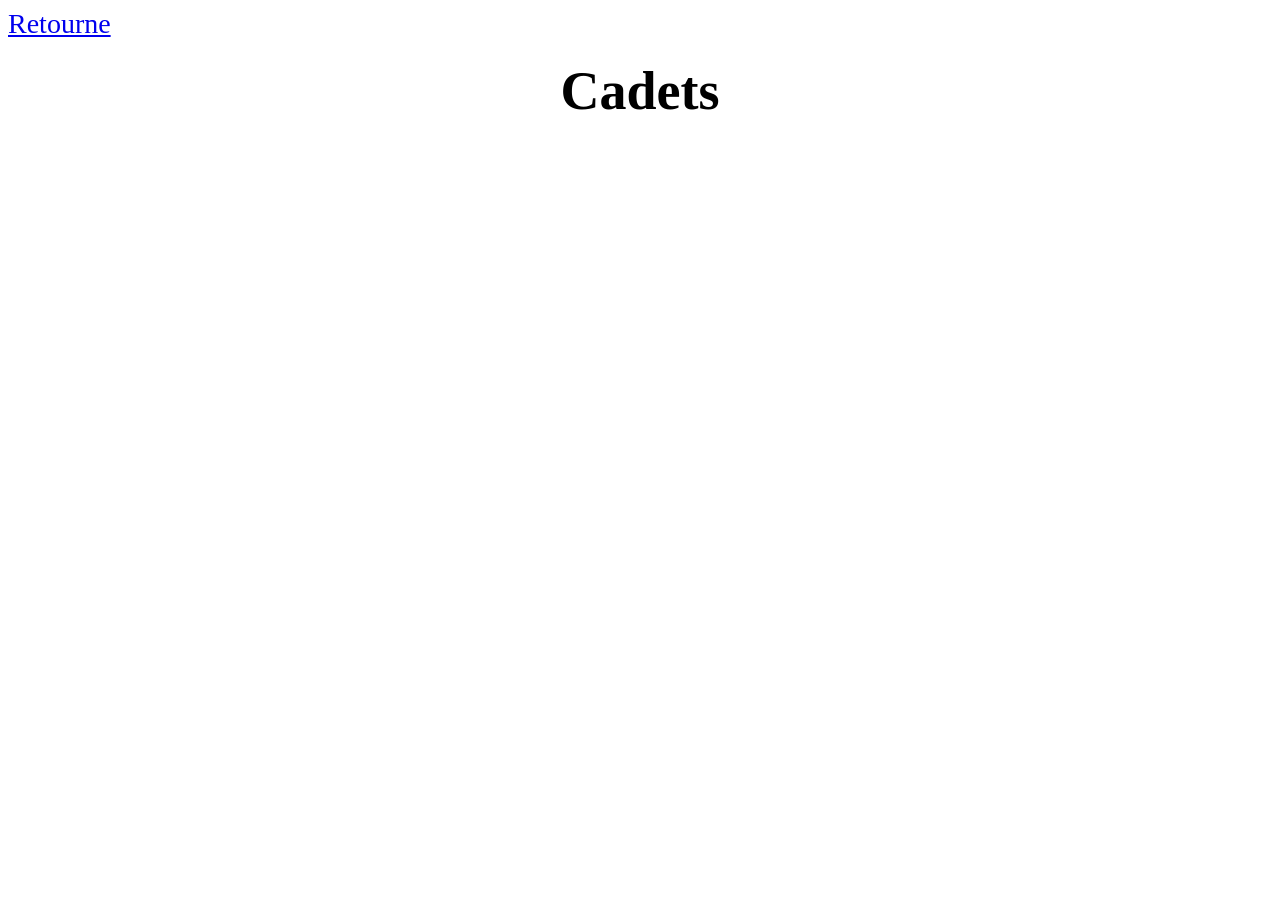
==== HTML/Cadets.html @ db4fbd9b "Add files via upload" ====
<html lang="en" dir="ltr">
  <head>
    <meta charset="utf-8">
    <title>Cadets</title>
  </head>
  <style>
    .title {
  font-family: Comic Sans MS;
   text-align: center;
   font-size: 54px;
   font-weight: bold;
   margin-top: 20px;
 }
 .circle-button {
   font-size: 28px;
 }
  </style>
  <body>
    <a href="../index.html"
       class="circle-button">Retourne</a>
      <div class="title">Cadets</div>
  </body>
</html>
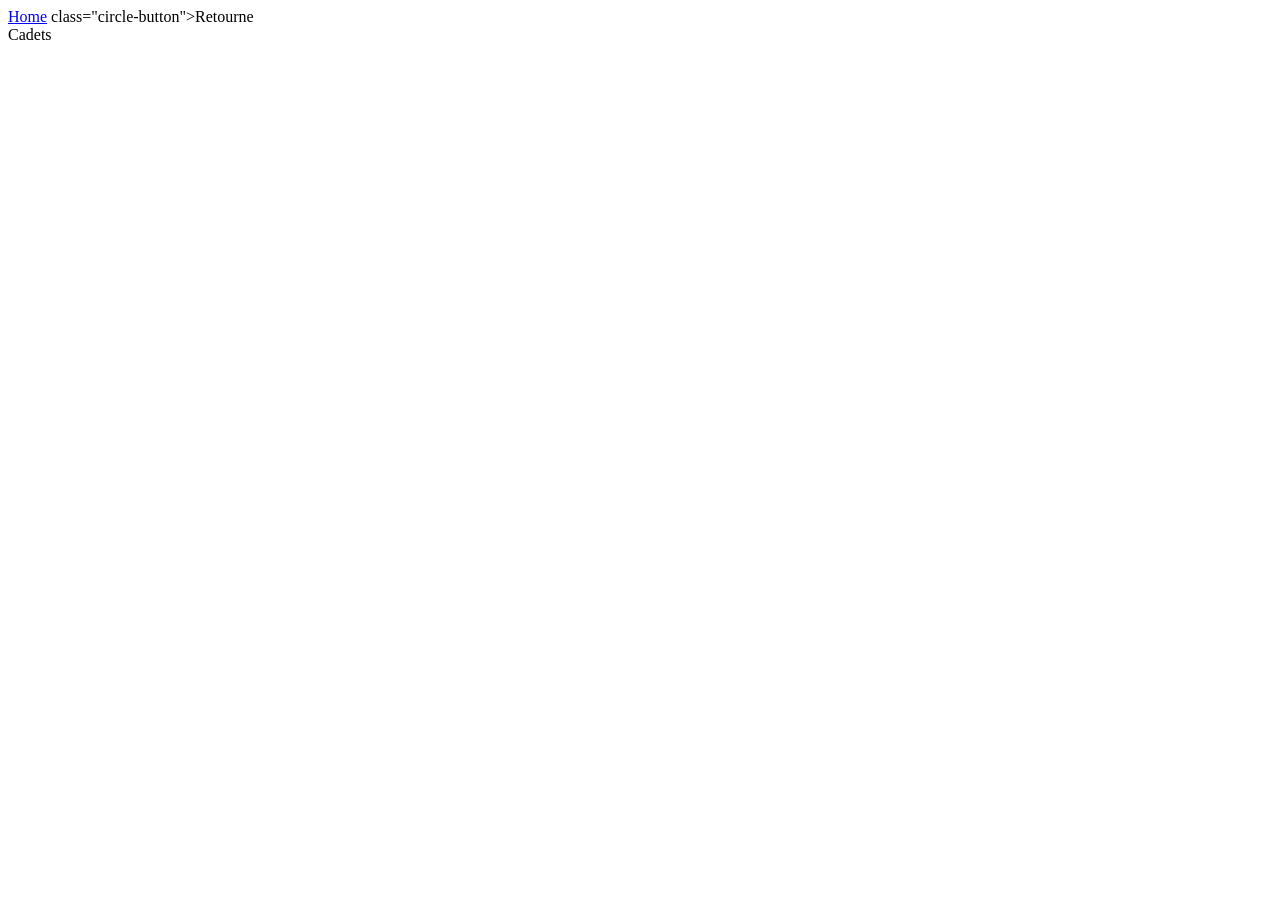
==== commit 9e78641c: "Update Cadets.html" ====
--- a/HTML/Cadets.html
+++ b/HTML/Cadets.html
@@ -4,20 +4,8 @@
     <meta charset="utf-8">
     <title>Cadets</title>
   </head>
-  <style>
-    .title {
-  font-family: Comic Sans MS;
-   text-align: center;
-   font-size: 54px;
-   font-weight: bold;
-   margin-top: 20px;
- }
- .circle-button {
-   font-size: 28px;
- }
-  </style>
   <body>
-    <a href="../index.html"
+    <a href="../index.html">Home</a>
        class="circle-button">Retourne</a>
       <div class="title">Cadets</div>
   </body>
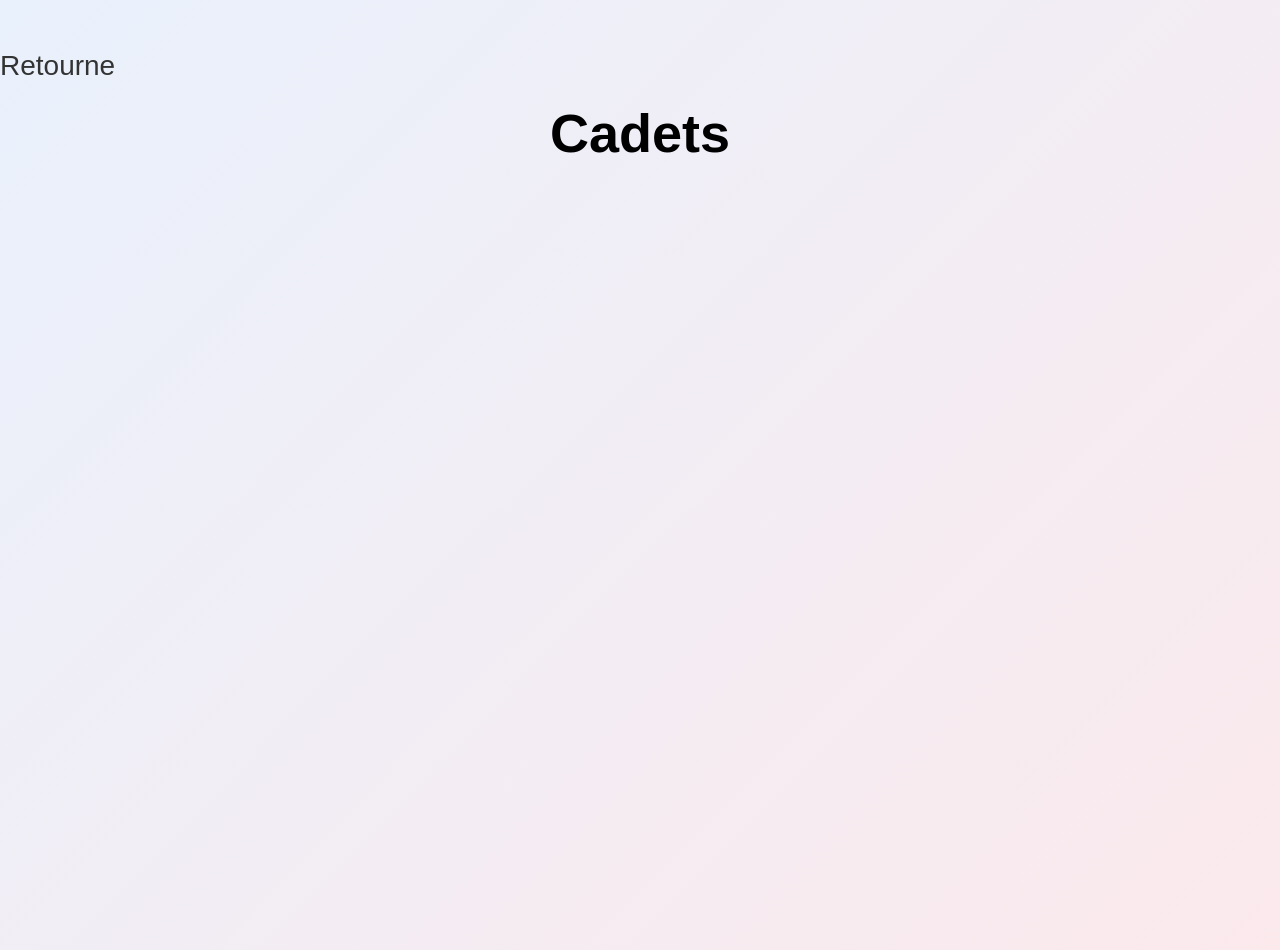
==== commit ef9e7f94: "Update Cadets.html" ====
--- a/HTML/Cadets.html
+++ b/HTML/Cadets.html
@@ -1,12 +1,11 @@
-
 <html lang="en" dir="ltr">
-  <head>
-    <meta charset="utf-8">
-    <title>Cadets</title>
-  </head>
-  <body>
-    <a href="../index.html">Home</a>
-       class="circle-button">Retourne</a>
-      <div class="title">Cadets</div>
-  </body>
+<head>
+  <meta charset="utf-8">
+  <title>Cadets</title>
+  <link rel="stylesheet" href="../CSS/style.css">
+</head>
+<body>
+  <a href="../index.html" class="circle-button">Retourne</a>
+  <div class="title">Cadets</div>
+</body>
 </html>
--- a/CSS/style.css
+++ b/CSS/style.css
@@ -0,0 +1,301 @@
+/* Global */
+body {
+  height: 100vh;
+  background: linear-gradient(135deg, #e9f1fc 0%, #fbe9ec 100%);
+  font-family: "Inter", Arial, sans-serif;
+  margin: 0;
+  padding-top: 50px;
+}
+
+/* Title */
+.title {
+  font-family: "Comic Sans MS", cursive, sans-serif;
+  text-align: center;
+  font-size: 54px;
+  font-weight: bold;
+  margin-top: 20px;
+  margin-bottom: 30px;
+}
+
+/* Topnav (dark theme) */
+.topnav {
+  position: fixed;
+  top: 0;
+  left: 0;
+  width: 100%;
+  height: 50px;
+  background-color: #333;
+  overflow: hidden;
+  z-index: 1000;
+  display: flex;
+  align-items: center;
+}
+
+.topnav a {
+  float: left;
+  display: block;
+  color: #f2f2f2;
+  text-align: center;
+  padding: 14px 16px;
+  text-decoration: none;
+  font-size: 17px;
+}
+
+.topnav a:hover {
+  background-color: #ddd;
+  color: black;
+}
+
+.topnav a.active {
+  background-color: #555;
+  color: white;
+}
+
+.topnav .icon {
+  display: none;
+}
+
+/* Mobile topnav */
+@media screen and (max-width: 600px) {
+  .topnav a:not(:first-child) {
+    display: none;
+  }
+
+  .topnav a.icon {
+    float: right;
+    display: block;
+  }
+
+  .topnav.responsive {
+    position: relative;
+  }
+
+  .topnav.responsive .icon {
+    position: absolute;
+    right: 0;
+    top: 0;
+  }
+
+  .topnav.responsive a {
+    float: none;
+    display: block;
+    text-align: left;
+  }
+}
+
+/* Text elements */
+.texte {
+  text-align: center;
+  font-size: 45px;
+  margin-top: 16px;
+  margin-bottom: 30px;
+}
+
+p {
+  text-align: center;
+  font-size: 40px;
+  margin-top: 20px;
+}
+
+/* Section box */
+.section-box {
+  background: #fff;
+  margin-bottom: 50px;
+  padding: 24px;
+  border-radius: 10px;
+  box-shadow: 0 4px 16px rgba(0, 0, 0, 0.08);
+}
+
+/* Circle button (Retourne) */
+.circle-button {
+  font-size: 28px;
+  color: #333;
+  text-decoration: none;
+}
+
+.circle-button:hover {
+  text-decoration: underline;
+}
+
+/* Email */
+.email {
+  text-align: center;
+  font-size: 30px;
+  margin-top: 40px;
+}
+
+/* Sidebar */
+.sidebar {
+  position: fixed;
+  top: 50px;
+  left: 0;
+  width: 220px;
+  height: calc(100% - 50px);
+  background-color: #f1f1f1;
+  border-right: 1px solid #ccc;
+  padding: 20px 0 0 0;
+  z-index: 500;
+}
+
+.sidebar a {
+  display: block;
+  color: black;
+  padding: 10px 22px;
+  text-decoration: none;
+  transition: background 0.2s, color 0.2s;
+  font-size: 17px;
+}
+
+.sidebar a:hover {
+  background-color: #555;
+  color: white;
+}
+
+/* Content area */
+.content {
+  margin-left: 240px;
+  margin-top: 50px;
+  padding: 32px;
+  max-width: 900px;
+}
+
+@media (max-width: 800px) {
+  .content {
+    margin-left: 0;
+    padding: 18px;
+    max-width: 100%;
+  }
+
+  .sidebar {
+    position: static;
+    width: 100%;
+    height: auto;
+    border-right: none;
+    background: #eee;
+    display: flex;
+    flex-wrap: wrap;
+    justify-content: center;
+  }
+
+  .sidebar a {
+    padding: 8px 16px;
+    font-size: 15px;
+  }
+}
+
+/* Login overlay */
+#loginOverlay {
+  position: fixed;
+  top: 0;
+  left: 0;
+  width: 100%;
+  height: 100%;
+  background: linear-gradient(135deg, #667eea 0%, #f5f0c9 100%);
+  display: flex;
+  justify-content: center;
+  align-items: center;
+  z-index: 9999;
+}
+
+#loginForm {
+  background: white;
+  padding: 40px;
+  border-radius: 15px;
+  box-shadow: 0 15px 35px rgba(0, 0, 0, 0.3);
+  text-align: center;
+  max-width: 350px;
+  width: 90%;
+}
+
+#loginForm h2 {
+  color: #333;
+  margin-bottom: 30px;
+}
+
+#loginForm input {
+  width: 100%;
+  padding: 15px;
+  margin: 10px 0;
+  border: 2px solid #ddd;
+  border-radius: 8px;
+  font-size: 16px;
+  box-sizing: border-box;
+}
+
+#loginForm input:focus {
+  border-color: #667eea;
+  outline: none;
+}
+
+#loginForm button {
+  background: #667eea;
+  color: white;
+  border: none;
+  padding: 15px;
+  border-radius: 8px;
+  font-size: 16px;
+  cursor: pointer;
+  width: 100%;
+  margin-top: 10px;
+  transition: background 0.3s;
+}
+
+#loginForm button:hover {
+  background: #5a67d8;
+}
+
+#error {
+  color: #e53e3e;
+  margin-top: 10px;
+  display: none;
+}
+
+#mainContent {
+  display: none;
+  padding: 20px;
+}
+
+.hidden {
+  display: none;
+}
+
+.fixed-text {
+  font-size: 38px;
+  font-weight: bold;
+  margin: 0 0 18px 0;
+  text-align: center;
+  color: #183153;
+}
+
+.about-me {
+  font-size: 23px;
+  font-weight: 500;
+  margin-top: 25px;
+  margin-bottom: 15px;
+  text-align: center;
+}
+
+.hobbies-list {
+  display: flex;
+  justify-content: center;
+  gap: 32px;
+  margin-bottom: 24px;
+}
+
+.family-text {
+  font-size: 22px;
+  line-height: 1.55;
+  color: #353535;
+  text-align: center;
+  margin: 0 auto;
+  max-width: 750px;
+}
+
+.logout-btn {
+  background: #e53e3e;
+  color: white;
+  border: none;
+  padding: 10px 20px;
+  border-radius: 5px;
+  cursor: pointer;
+}
